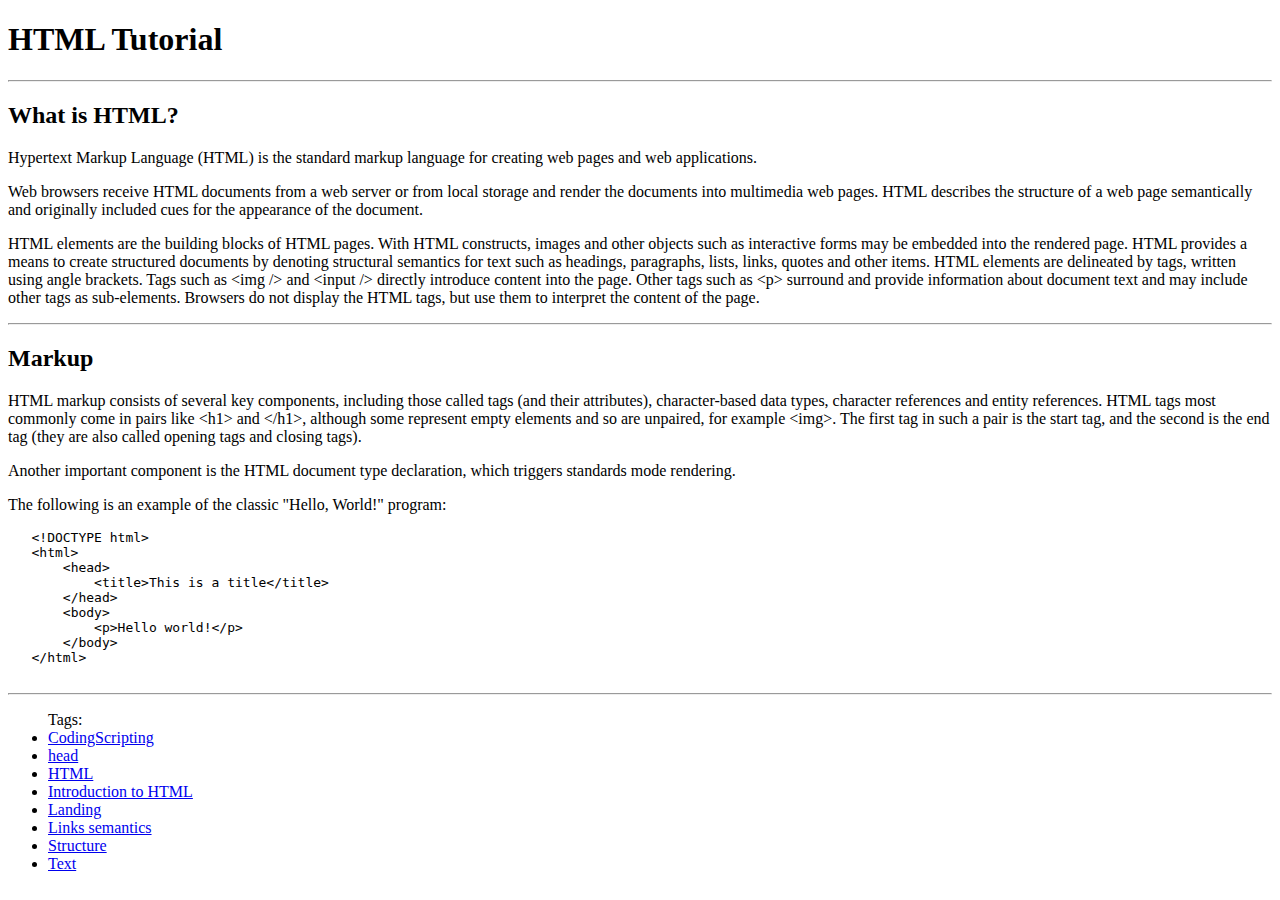
==== 3/index.html @ 171e07eb "сделано" ====
<!DOCTYPE html>
<html lang="en">
<head>
    <meta charset="UTF-8">
    <meta name="viewport" content="width=device-width, initial-scale=1.0">
    <title>HTML Tutorial</title>
    <link rel="stylesheet" href="C:\Users\User\Desktop\dz html\dz1\3\style.css">
</head>
<body>
    <h1 class="text_aling">HTML Tutorial</h1>
    <hr>
    <h2 class="text_aling">What is HTML?</h2>
    <div class="margin_div text_size_div">
    <p"><span   class="bolt_text">Hypertext Markup Language  (<span class="text_decoration_line">HTML</span>)</span> is the standard markup language for creating web pages and web applications.</p>
    <p>Web browsers receive <span class="text_decoration_line">HTML</span> documents from a web server or from local storage and render the documents into multimedia web pages. <span class="text_decoration_line">HTML</span> describes the structure of a web page semantically and originally included cues for the appearance of the document.
    </p>
    <p><span class="text_decoration_line">HTML</span> elements are the building blocks of <span class="text_decoration_line">HTML</span> pages. With <span class="text_decoration_line">HTML</span> constructs, images and other objects such as interactive forms may be embedded into the rendered page. <span class="text_decoration_line">HTML</span> provides a means to create structured documents by denoting structural semantics for text such as headings, paragraphs, lists, links, quotes and other items. <span class="text_decoration_line">HTML</span> elements are delineated by tags, written using angle brackets. Tags such as 
        <span><</span><span>img</span><span> /></span> and 
        <span><</span><span>input</span><span> /></span> 
        directly introduce content into the page. Other tags such as 
        <span ><</span><span>p</span><span>></span> 
        surround and provide information about document text and may include other tags as sub-elements. Browsers do not display the <span class="text_decoration_line">HTML</span> tags, but use them to interpret the content of the page.</p>
    </div>
        <hr>
    <div class="margin_div text_size_div">
        <h2 class="text_aling" >Markup</h2>
        <p><span class="text_decoration_line">HTML</span> markup consists of several key components, including those called tags (and their attributes), character-based data types, character references and entity references. <span class="text_decoration_line">HTML</span> tags most commonly come in pairs like 
        <span><</span><span>h1</span>></span> and <span><<span><span>/h1</span><span>></span>, although some represent empty elements and so are unpaired, for example <span><</span><span>img></span>. The first tag in such a pair is the start tag, and the second is the end tag (they are also called opening tags and closing tags).</p>
        <p>Another important component is the <span class="text_decoration_line">HTML</span> document type declaration, which triggers standards mode rendering.</p>
        <p>The following is an example of the classic "Hello, World!" program:</p>
    <div class="program_text_background">
     <pre class="red">
   <span><</span>!DOCTYPE html>
   <span><</span>html>
       <span><</span>head>
           <span><</span>title><span class="black">This is a title</span><span><</span>/title>
       <span><</span>/head>
       <span><</span>body>
           <span><</span>p><span class="black">Hello world!</span><span><</span>/p>
       <span><</span>/body>
   <span><<span>/html>
     </pre>
    </div>
    </div>
    <hr>

<footer class="display_inline ">
    
     <ul class="green list_style_type inline_li background_li inline_a text_decoration_a">
        <span  class="bolt_text black">Tags: </span>
        <li><a href="##">CodingScripting</a></li> 
        <li><a href="##">head</a> </li>
        <li ><a href="##">HTML</a></li>
        <li ><a href="##">Introduction to HTML</a></li> 
        <li ><a href="##">Landing</a></li>
        <li><a href="##">Links semantics</a></li>
        <li><a href="##">Structure</a></li>
        <li><a href="##">Text</a></li>

     </ul>
     
    
</footer>
</body>
</html>
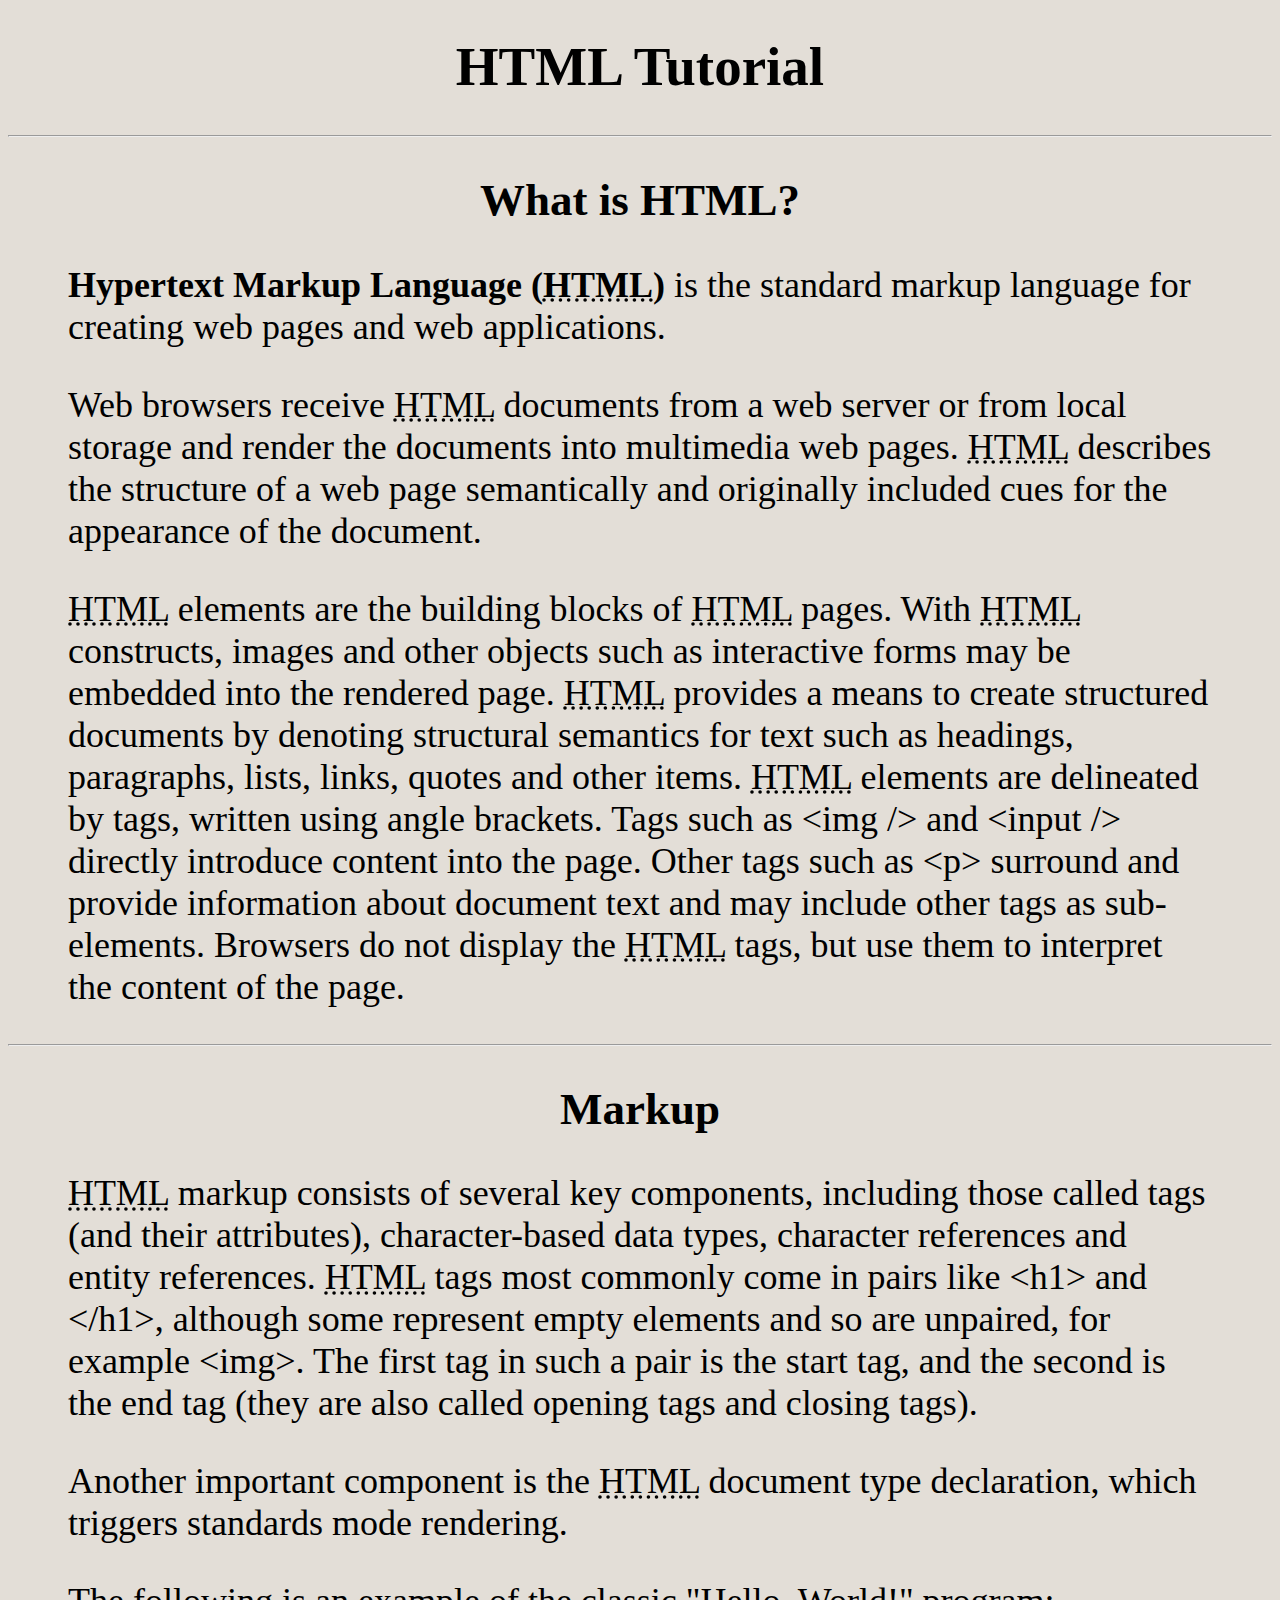
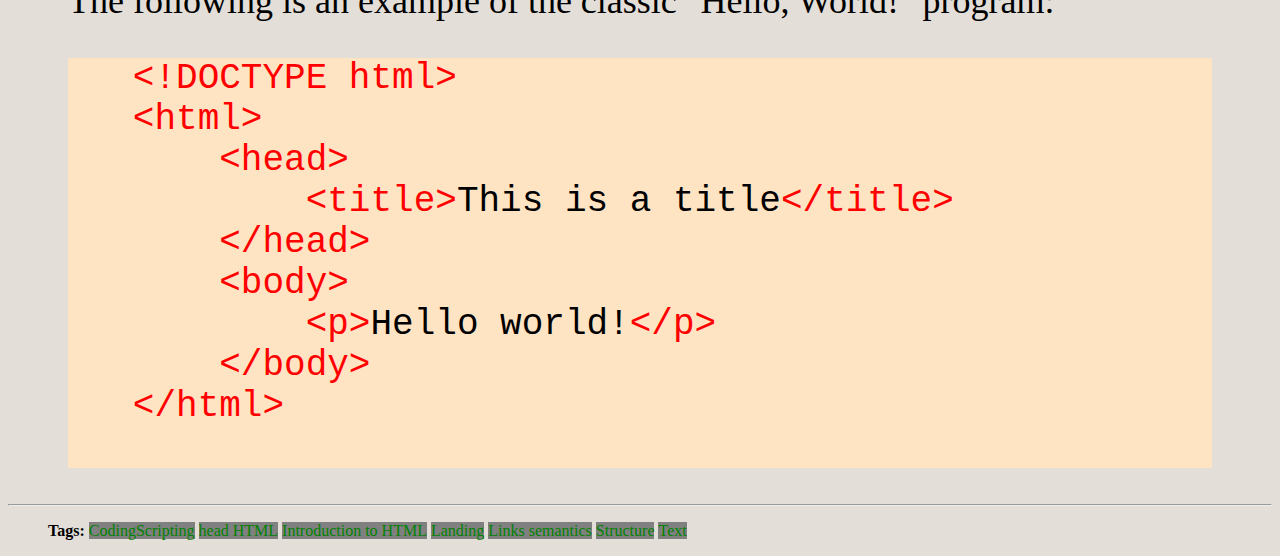
==== commit 57154556: "Изменение ссылки на CSS-3" ====
--- a/3/index.html
+++ b/3/index.html
@@ -4,7 +4,7 @@
     <meta charset="UTF-8">
     <meta name="viewport" content="width=device-width, initial-scale=1.0">
     <title>HTML Tutorial</title>
-    <link rel="stylesheet" href="C:\Users\User\Desktop\dz html\dz1\3\style.css">
+    <link rel="stylesheet" href=".\style.css">
 </head>
 <body>
     <h1 class="text_aling">HTML Tutorial</h1>
@@ -62,4 +62,4 @@
     
 </footer>
 </body>
-</html>+</html>
